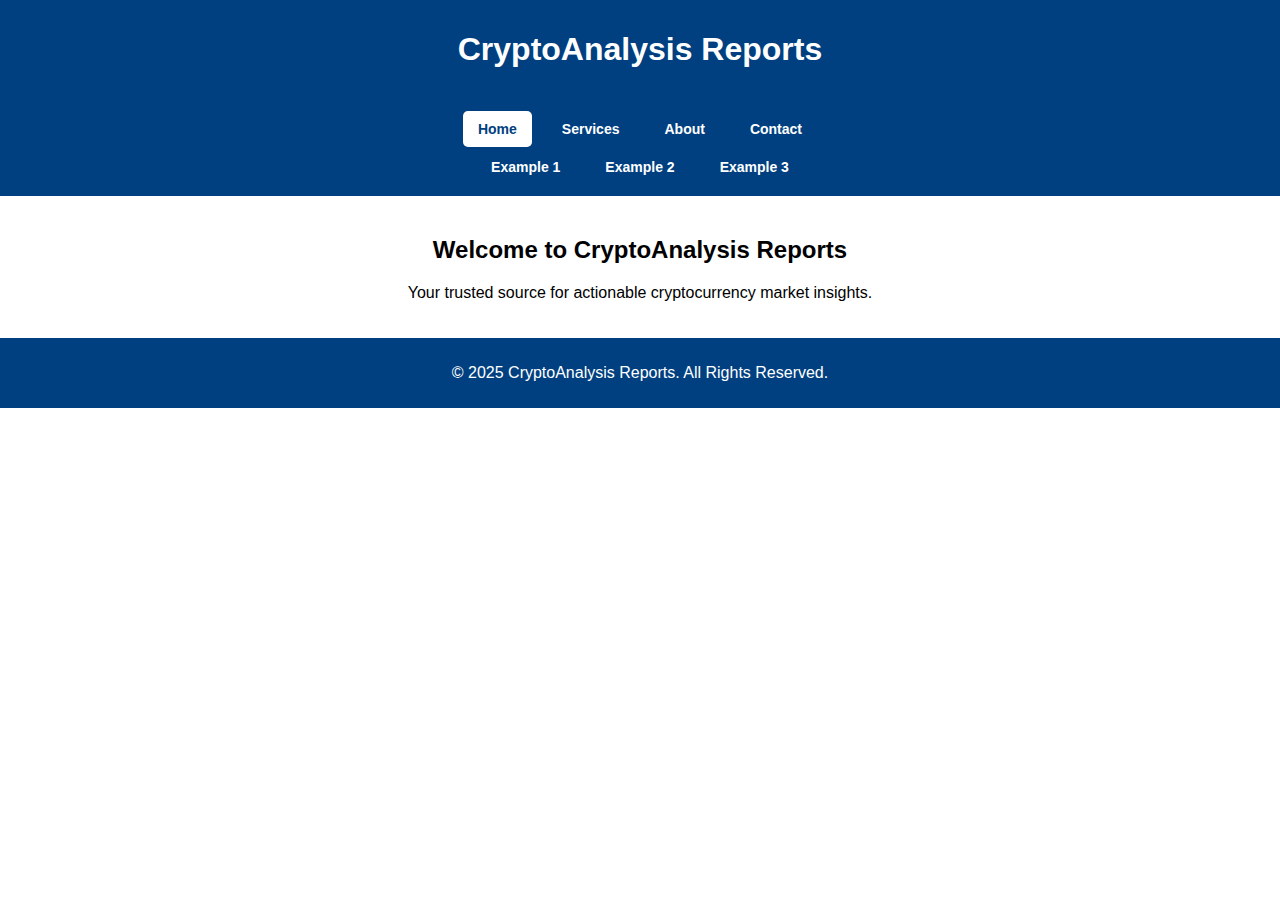
==== index.html @ c337f780 "Update index.html" ====
<!DOCTYPE html>
<html lang="en">
<head>
    <meta charset="UTF-8">
    <meta name="viewport" content="width=device-width, initial-scale=1.0">
    <title>Responsive Menu Bar</title>
    <style>
        /* General Styles */
        body {
            margin: 0;
            font-family: Arial, sans-serif;
        }

        header {
            background-color: #004080;
            color: white;
            text-align: center;
            padding: 10px 0;
        }

        /* Menu Bar */
        .menu-bar {
            background-color: #004080;
            display: flex;
            flex-direction: column; /* Allows rows */
            justify-content: center;
            align-items: center;
            padding: 10px;
        }

        .menu-bar ul {
            list-style: none;
            display: flex;
            gap: 15px; /* Increased spacing between items */
            margin: 10px 0; /* Extra line spacing between rows */
            padding: 0;
        }

        .menu-bar ul li {
            margin: 0;
        }

        .menu-bar ul li a {
            color: white;
            text-decoration: none;
            font-weight: bold;
            padding: 10px 15px; /* Padding for hover area */
            border-radius: 5px;
            transition: background-color 0.3s, color 0.3s;
            font-size: 14px;
            white-space: nowrap; /* Prevents text breaking inside links */
        }

        .menu-bar ul li a:hover {
            background-color: white;
            color: #004080;
        }

        .menu-bar ul li a.active {
            background-color: white;
            color: #004080;
        }

        /* Responsive Design */
        @media (max-width: 768px) {
            .menu-bar ul {
                flex-direction: column; /* Stacks menu items vertically */
                align-items: center;
            }

            .menu-bar ul li a {
                width: 100%; /* Ensures links span the full width */
                text-align: center; /* Center-align text */
            }
        }
    </style>
</head>
<body>
    <!-- Header -->
    <header>
        <h1>CryptoAnalysis Reports</h1>
    </header>

    <!-- Menu Bar -->
    <nav class="menu-bar">
        <!-- First Row -->
        <ul>
            <li><a href="index.html" class="active">Home</a></li>
            <li><a href="services.html">Services</a></li>
            <li><a href="about.html">About</a></li>
            <li><a href="contact.html">Contact</a></li>
        </ul>
        <!-- Second Row -->
        <ul>
            <li><a href="example.html">Example 1</a></li>
            <li><a href="example2.html">Example 2</a></li>
            <li><a href="example3.html">Example 3</a></li>
        </ul>
    </nav>

    <!-- Main Content -->
    <main style="text-align: center; padding: 20px;">
        <h2>Welcome to CryptoAnalysis Reports</h2>
        <p>Your trusted source for actionable cryptocurrency market insights.</p>
    </main>

    <!-- Footer -->
    <footer style="text-align: center; padding: 10px; background-color: #004080; color: white;">
        <p>© 2025 CryptoAnalysis Reports. All Rights Reserved.</p>
    </footer>
</body>
</html>
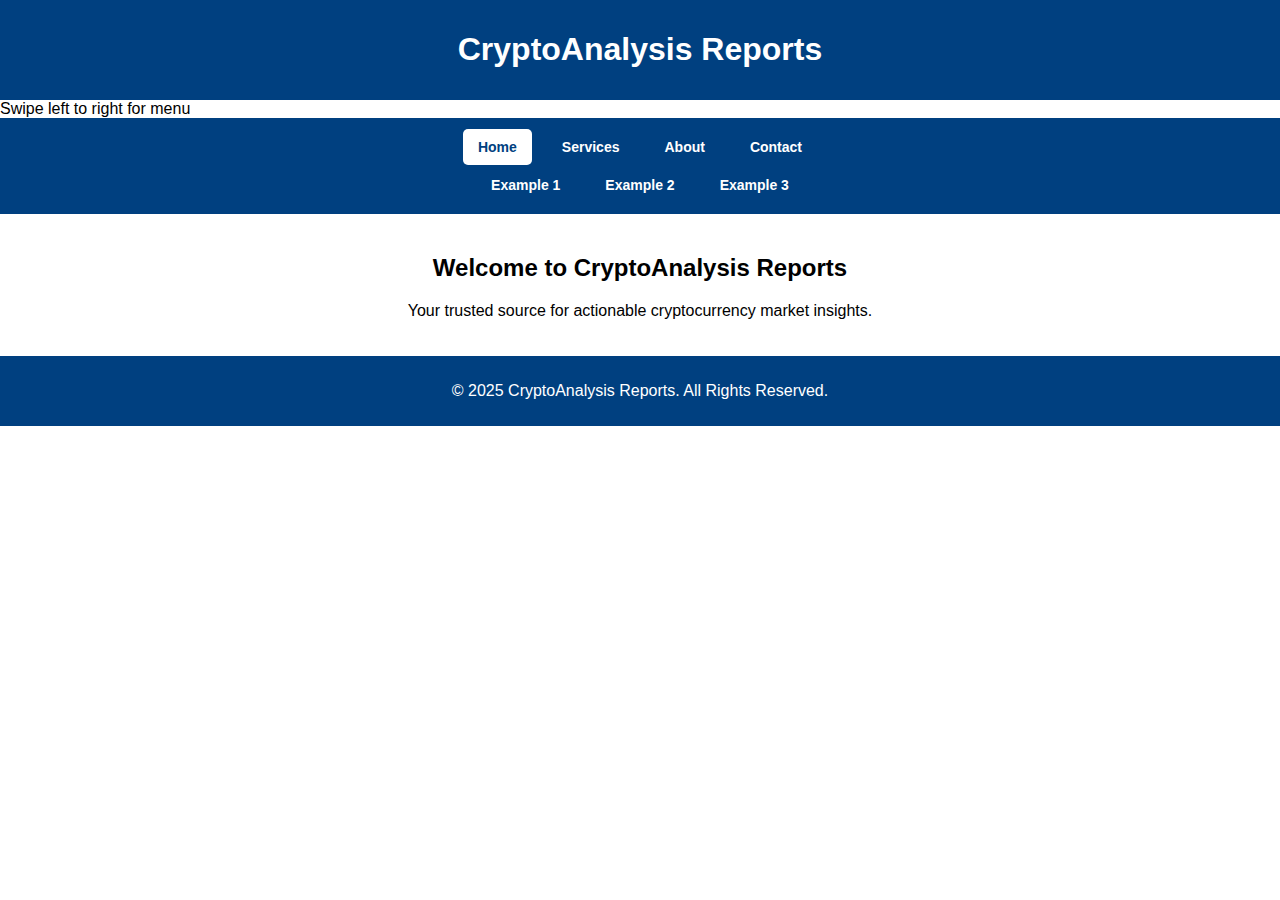
==== commit 5c01d9a8: "Update index.html" ====
--- a/index.html
+++ b/index.html
@@ -80,7 +80,10 @@
     <header>
         <h1>CryptoAnalysis Reports</h1>
     </header>
-
+    
+    <!-- Tooltip for Mobile -->
+    <div class="tooltip">Swipe left to right for menu</div>
+    
     <!-- Menu Bar -->
     <nav class="menu-bar">
         <!-- First Row -->
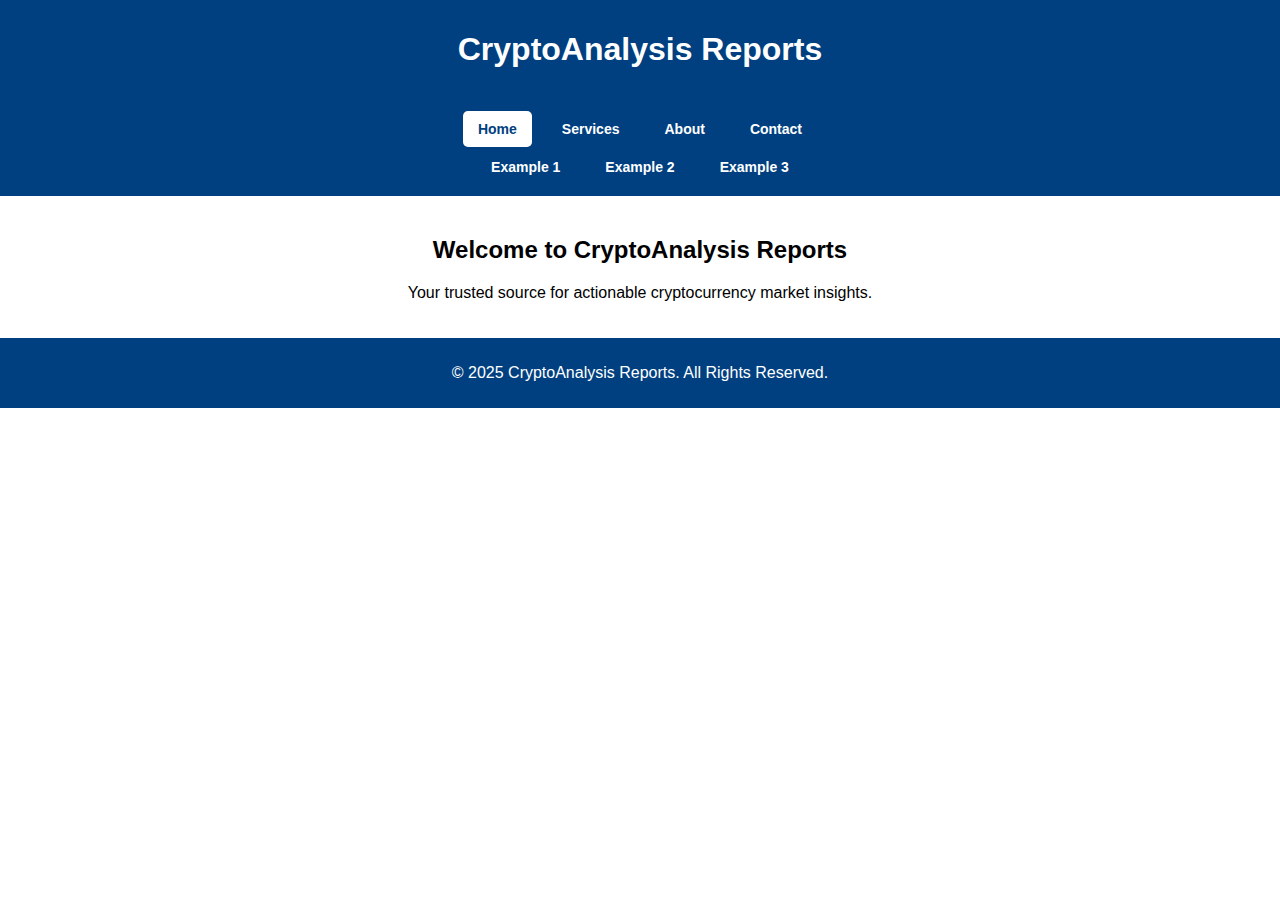
==== commit 42502500: "Update index.html" ====
--- a/index.html
+++ b/index.html
@@ -80,10 +80,7 @@
     <header>
         <h1>CryptoAnalysis Reports</h1>
     </header>
-    
-    <!-- Tooltip for Mobile -->
-    <div class="tooltip">Swipe left to right for menu</div>
-    
+        
     <!-- Menu Bar -->
     <nav class="menu-bar">
         <!-- First Row -->
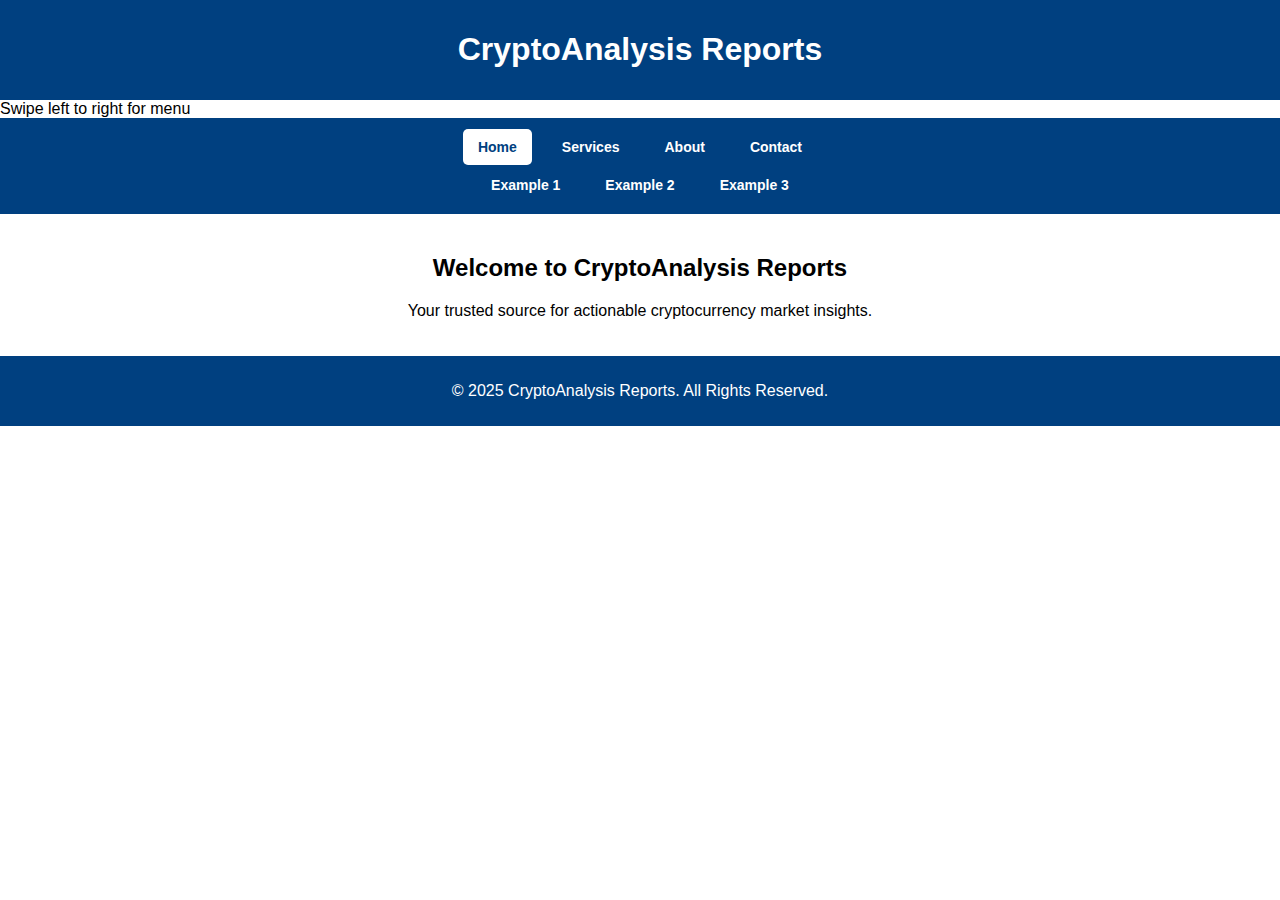
==== commit a310794c: "Update index.html" ====
--- a/index.html
+++ b/index.html
@@ -80,7 +80,10 @@
     <header>
         <h1>CryptoAnalysis Reports</h1>
     </header>
-        
+
+    <!-- Tooltip for Mobile -->
+    <div class="tooltip">Swipe left to right for menu</div>
+    
     <!-- Menu Bar -->
     <nav class="menu-bar">
         <!-- First Row -->
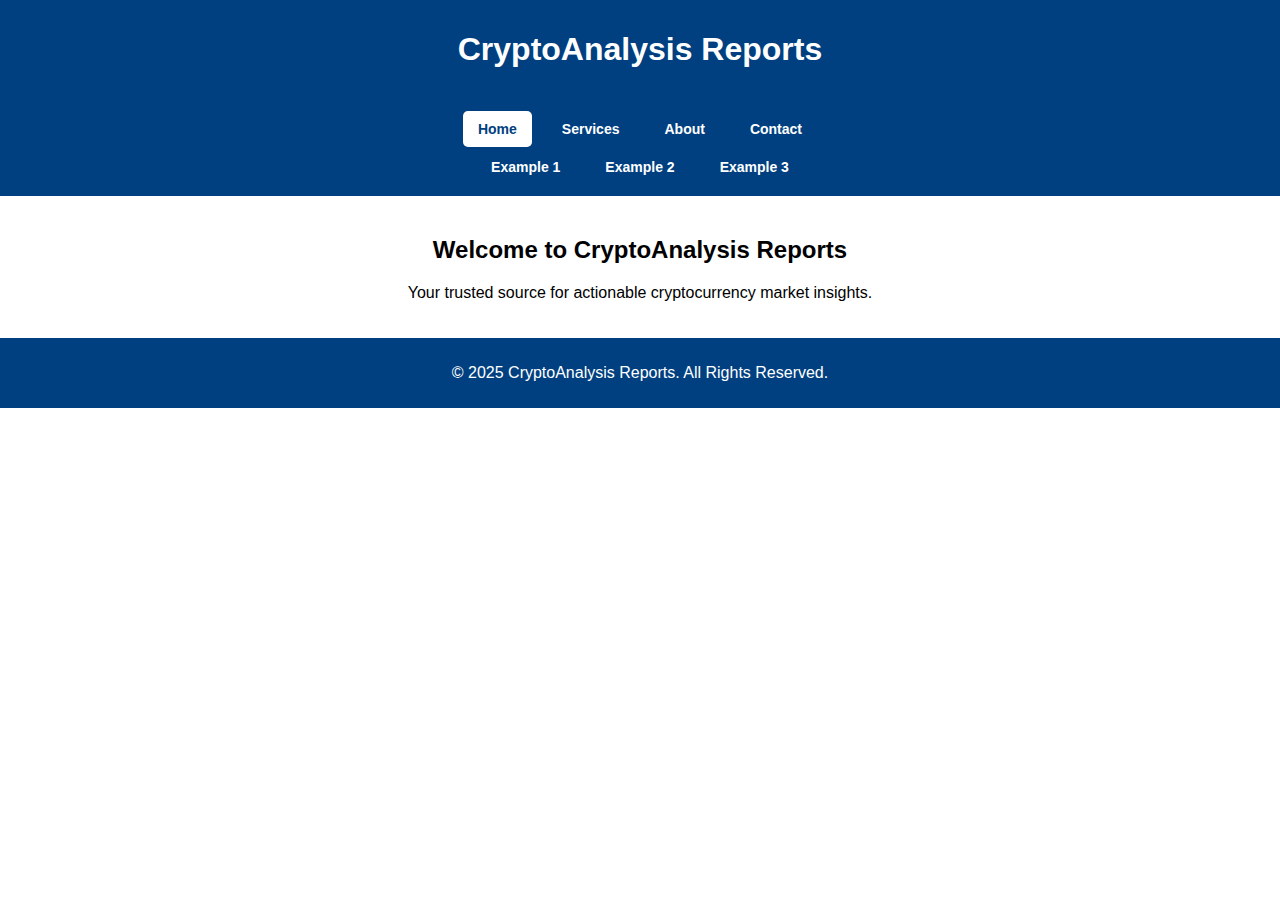
==== commit 7f1b3f8c: "Update index.html" ====
--- a/index.html
+++ b/index.html
@@ -81,9 +81,7 @@
         <h1>CryptoAnalysis Reports</h1>
     </header>
 
-    <!-- Tooltip for Mobile -->
-    <div class="tooltip">Swipe left to right for menu</div>
-    
+     
     <!-- Menu Bar -->
     <nav class="menu-bar">
         <!-- First Row -->
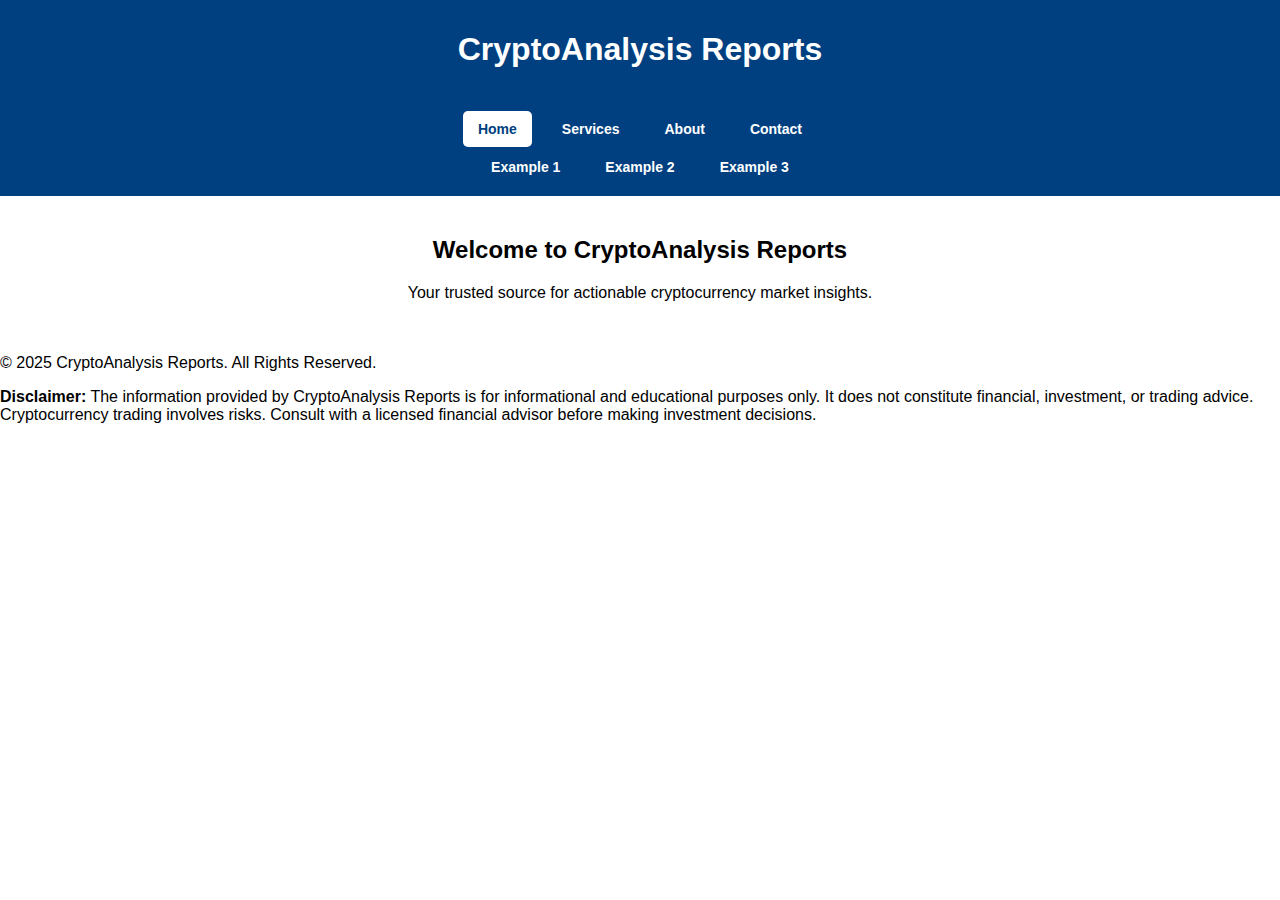
==== commit 12f9f491: "Update index.html" ====
--- a/index.html
+++ b/index.html
@@ -106,8 +106,10 @@
     </main>
 
     <!-- Footer -->
-    <footer style="text-align: center; padding: 10px; background-color: #004080; color: white;">
-        <p>© 2025 CryptoAnalysis Reports. All Rights Reserved.</p>
-    </footer>
+    <footer>
+    <p>© 2025 CryptoAnalysis Reports. All Rights Reserved.</p>
+    <p><strong>Disclaimer:</strong> The information provided by CryptoAnalysis Reports is for informational and educational purposes only. It does not constitute financial, investment, or trading advice. Cryptocurrency trading involves risks. Consult with a licensed financial advisor before making investment decisions.</p>
+</footer>
+
 </body>
 </html>
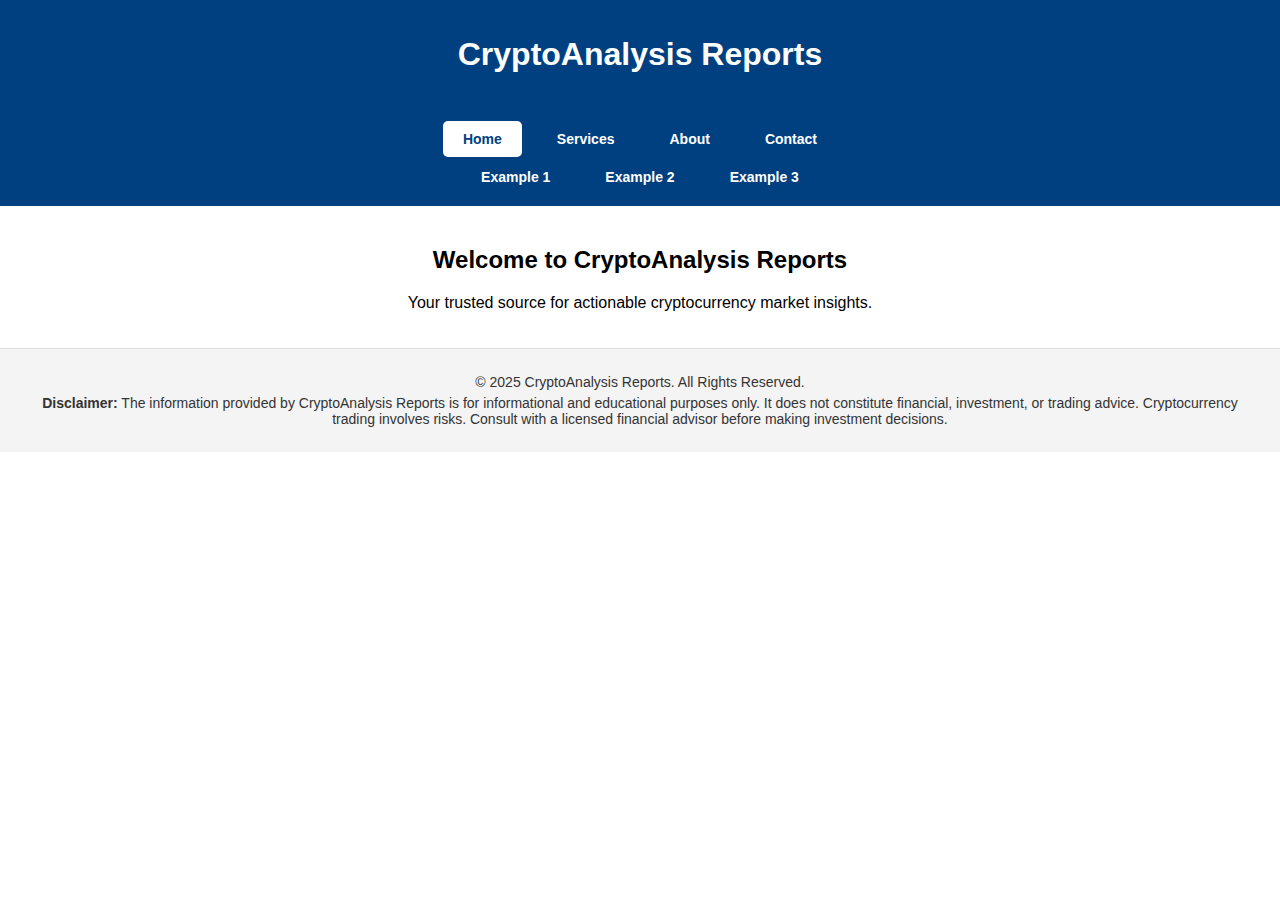
==== commit fc8f9ff0: "Update index.html" ====
--- a/index.html
+++ b/index.html
@@ -15,14 +15,14 @@
             background-color: #004080;
             color: white;
             text-align: center;
-            padding: 10px 0;
+            padding: 15px 0;
         }
 
         /* Menu Bar */
         .menu-bar {
             background-color: #004080;
             display: flex;
-            flex-direction: column; /* Allows rows */
+            flex-direction: column;
             justify-content: center;
             align-items: center;
             padding: 10px;
@@ -31,8 +31,8 @@
         .menu-bar ul {
             list-style: none;
             display: flex;
-            gap: 15px; /* Increased spacing between items */
-            margin: 10px 0; /* Extra line spacing between rows */
+            gap: 15px;
+            margin: 10px 0;
             padding: 0;
         }
 
@@ -44,11 +44,11 @@
             color: white;
             text-decoration: none;
             font-weight: bold;
-            padding: 10px 15px; /* Padding for hover area */
+            padding: 10px 20px;
             border-radius: 5px;
             transition: background-color 0.3s, color 0.3s;
             font-size: 14px;
-            white-space: nowrap; /* Prevents text breaking inside links */
+            white-space: nowrap;
         }
 
         .menu-bar ul li a:hover {
@@ -64,14 +64,32 @@
         /* Responsive Design */
         @media (max-width: 768px) {
             .menu-bar ul {
-                flex-direction: column; /* Stacks menu items vertically */
+                flex-direction: column;
                 align-items: center;
             }
 
             .menu-bar ul li a {
-                width: 100%; /* Ensures links span the full width */
-                text-align: center; /* Center-align text */
+                width: 100%;
+                text-align: center;
             }
+        }
+
+        /* Footer */
+        footer {
+            background-color: #f4f4f4; /* Light gray background for a clean look */
+            color: #333;
+            text-align: center;
+            padding: 20px;
+            border-top: 1px solid #ddd; /* Adds a subtle divider line */
+            font-size: 14px;
+        }
+
+        footer p {
+            margin: 5px 0;
+        }
+
+        footer p strong {
+            font-weight: bold;
         }
     </style>
 </head>
@@ -81,7 +99,6 @@
         <h1>CryptoAnalysis Reports</h1>
     </header>
 
-     
     <!-- Menu Bar -->
     <nav class="menu-bar">
         <!-- First Row -->
@@ -107,9 +124,9 @@
 
     <!-- Footer -->
     <footer>
-    <p>© 2025 CryptoAnalysis Reports. All Rights Reserved.</p>
-    <p><strong>Disclaimer:</strong> The information provided by CryptoAnalysis Reports is for informational and educational purposes only. It does not constitute financial, investment, or trading advice. Cryptocurrency trading involves risks. Consult with a licensed financial advisor before making investment decisions.</p>
-</footer>
+        <p>© 2025 CryptoAnalysis Reports. All Rights Reserved.</p>
+        <p><strong>Disclaimer:</strong> The information provided by CryptoAnalysis Reports is for informational and educational purposes only. It does not constitute financial, investment, or trading advice. Cryptocurrency trading involves risks. Consult with a licensed financial advisor before making investment decisions.</p>
+    </footer>
 
 </body>
 </html>
